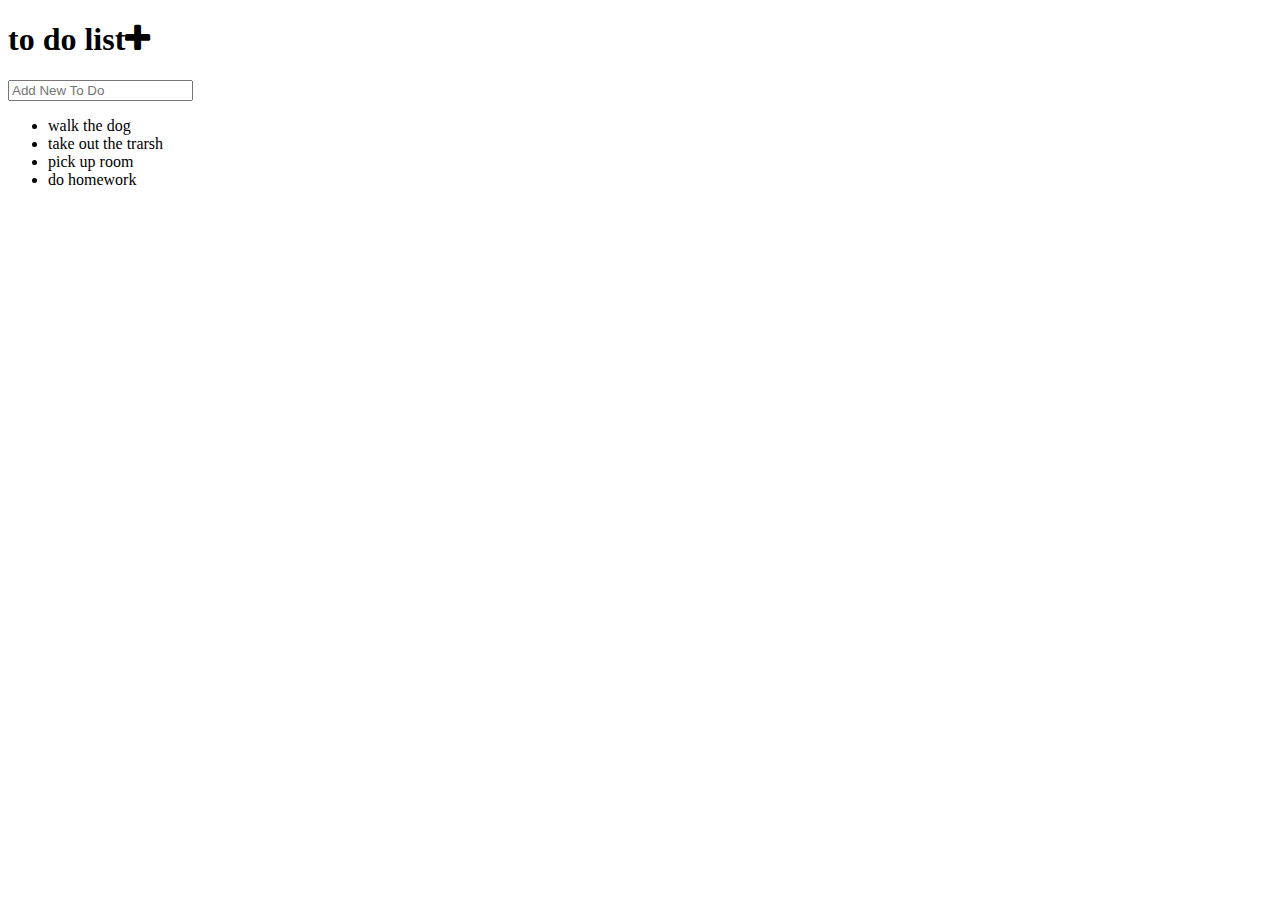
==== Projects/ToDoList/index.html @ 5e427c22 "Create index.html" ====
<!DOCTYPE html>
<html lang="en">
    <head>
        
        <title>Simple Task List</title>
        <link rel="stylesheet" type="text/css" href="toDoCSS.css">
        <link rel="stylesheet" type="text/css" href="https://cdnjs.cloudflare.com/ajax/libs/font-awesome/4.7.0/css/font-awesome.css">
        <script type="text/javascript" src="toDoJS.js"></script>
        
    </head>
    <body>
    
        <div class="container">
            <h1 class="listHeader">to do list<i class="fa fa-plus"></i></h1>
            <input type="text" placeholder="Add New To Do" class="addNewTask">
            
            <ul id="list">
		          <li>walk the dog</li>
		          <li>take out the trarsh</li>
		          <li>pick up room</li>
		          <li>do homework</li>
	          </ul>   
        </div>
        
    </body>    
</html>
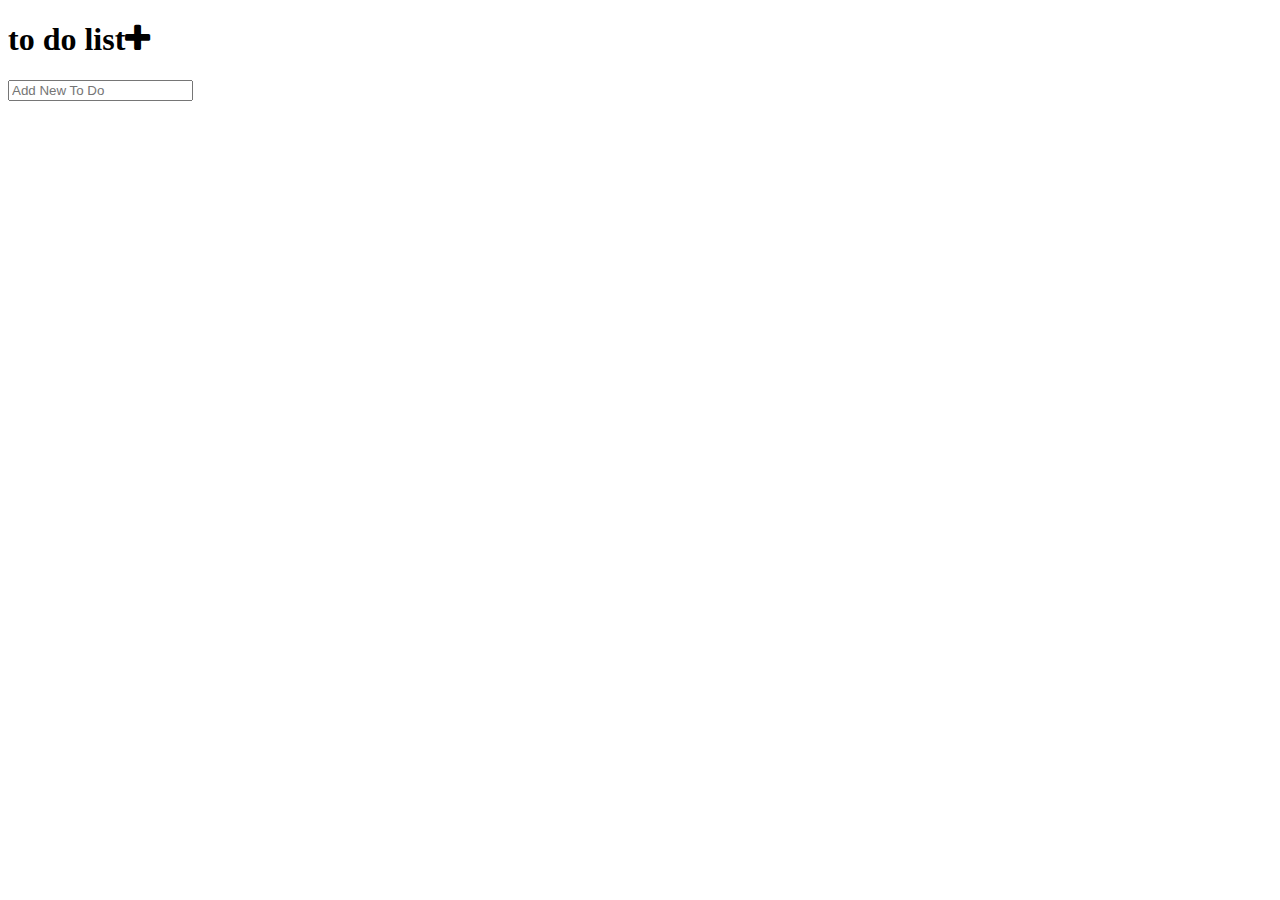
==== commit e148e960: "Update index.html" ====
--- a/Projects/ToDoList/index.html
+++ b/Projects/ToDoList/index.html
@@ -5,22 +5,18 @@
         <title>Simple Task List</title>
         <link rel="stylesheet" type="text/css" href="toDoCSS.css">
         <link rel="stylesheet" type="text/css" href="https://cdnjs.cloudflare.com/ajax/libs/font-awesome/4.7.0/css/font-awesome.css">
-        <script type="text/javascript" src="toDoJS.js"></script>
+        <script type="text/javascript" src="toDoJS.js" defer></script>
         
     </head>
     <body>
     
-        <div class="container">
+        <div class="list">
             <h1 class="listHeader">to do list<i class="fa fa-plus"></i></h1>
             <input type="text" placeholder="Add New To Do" class="addNewTask">
             
-            <ul id="list">
-		          <li>walk the dog</li>
-		          <li>take out the trarsh</li>
-		          <li>pick up room</li>
-		          <li>do homework</li>
-	          </ul>   
+            	<ul>
+	        </ul> 
+            
         </div>
-        
     </body>    
 </html>
